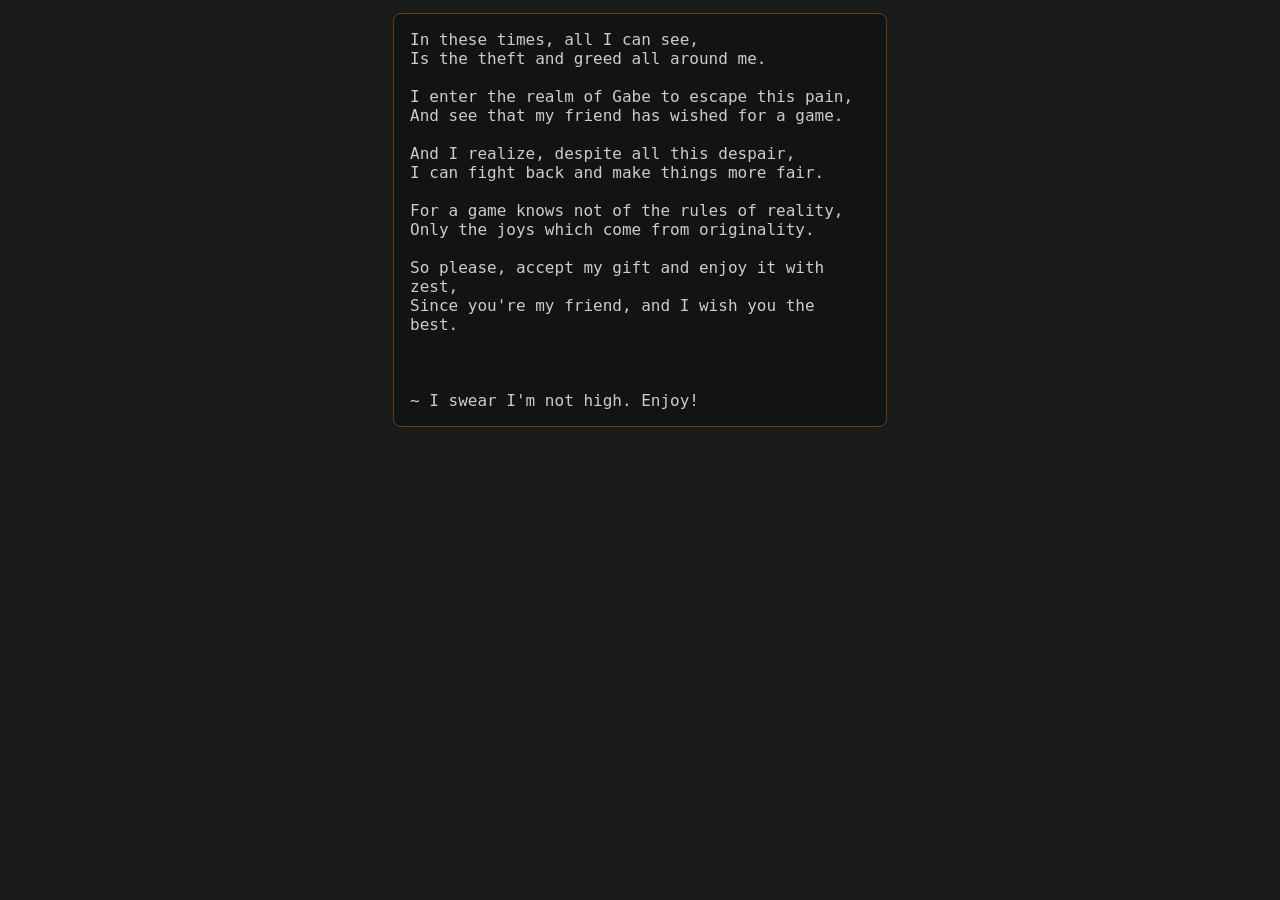
==== gift-poem.html @ 1a71a3ea "Added epic poem" ====
<!DOCTYPE html>
<html lang="en">
<head>
    <meta charset="UTF-8">
    <meta name="viewport" content="width=device-width, initial-scale=1.0">
    <title>Document</title>
    <link rel="stylesheet" href="/style.css">
    <style>
        main {
            font-size: large;
        }
    </style>
</head>
<body>
    <main>
        <p>
            In these times, all I can see,<br>
            Is the theft and greed all around me.<br>
            <br>
            I enter the realm of Gabe to escape this pain,<br>
            And see that my friend has wished for a game.<br>
            <br>
            And I realize, despite all this despair,<br>
            I can fight back and make things more fair.<br>
            <br>
            For a game knows not of the rules of reality,<br>
            Only the joys which come from originality.<br>
            <br>
            So please, accept my gift and enjoy it with zest,<br>
            Since you're my friend, and I wish you the best.<br>
            <br>
            <br>
            <br>
            ~ I swear I'm not high. Enjoy!
        </p>
    </main>
</body>
</html>
---- style.css ----
:root {
    max-width: 40em;
    margin: auto;
    font-family: monospace;
    color: #CCCCCC;
    background-color: #191A1B;
}

:root, :root * {
    transition-property: color, background-color;
    transition-duration: 3s;
}

header, footer {
    text-align: center;
    margin-bottom: 1em;
}

header, main {
    padding: 0 1em;
    border: 1px solid #733C09;
    border-radius: 8px;
    background-color: #121314;
}

body {
    margin: 1em;
}

main + h1, h2 {
    border-width: 0 0 1px 0;
    border-style: dashed;
}

button {
    background: transparent;
    border: 1px solid transparent;
    border-radius: 8px;
    margin: 0 0 1em 0;
}

button:hover {
    border-color: #CCCCCC;
}

a {
    color: #D2A21B;
}

a:hover {
    text-decoration: none;
}

a:active {
    color: #46d21b;
}

ul {
    padding-inline-start: 2em;
}

li::marker {
    content: "* ";
}

dt, dd {
    display: inline;
    font-style: normal;
}

dt {
    font-weight: bold;
}

dt::after {
    content: ":"
}

dd {
    margin-inline-start: 0;
}
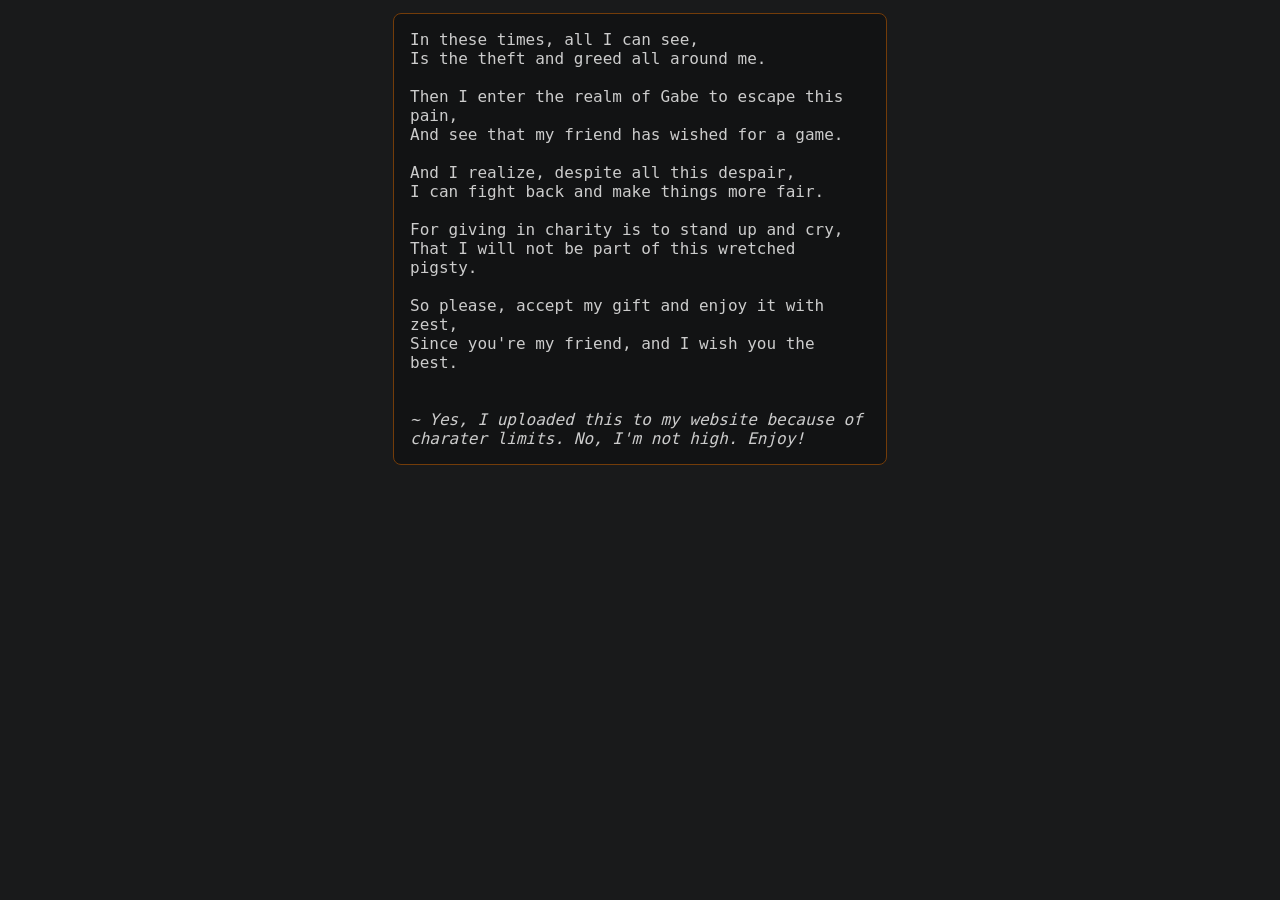
==== commit 2471c9ff: "Edit epic poem" ====
--- a/gift-poem.html
+++ b/gift-poem.html
@@ -3,7 +3,8 @@
 <head>
     <meta charset="UTF-8">
     <meta name="viewport" content="width=device-width, initial-scale=1.0">
-    <title>Document</title>
+    <title>Gift Poem</title>
+    <link rel="icon" href="/gift.png">
     <link rel="stylesheet" href="/style.css">
     <style>
         main {
@@ -17,21 +18,23 @@
             In these times, all I can see,<br>
             Is the theft and greed all around me.<br>
             <br>
-            I enter the realm of Gabe to escape this pain,<br>
+            Then I enter the realm of Gabe to escape this pain,<br>
             And see that my friend has wished for a game.<br>
             <br>
             And I realize, despite all this despair,<br>
             I can fight back and make things more fair.<br>
             <br>
-            For a game knows not of the rules of reality,<br>
-            Only the joys which come from originality.<br>
+            For giving in charity is to stand up and cry,<br>
+            That I will not be part of this wretched pigsty.<br>
             <br>
             So please, accept my gift and enjoy it with zest,<br>
             Since you're my friend, and I wish you the best.<br>
             <br>
             <br>
-            <br>
-            ~ I swear I'm not high. Enjoy!
+            <i>
+                ~ Yes, I uploaded this to my website because of charater limits.
+                No, I'm not high. Enjoy!
+            </i>
         </p>
     </main>
 </body>
